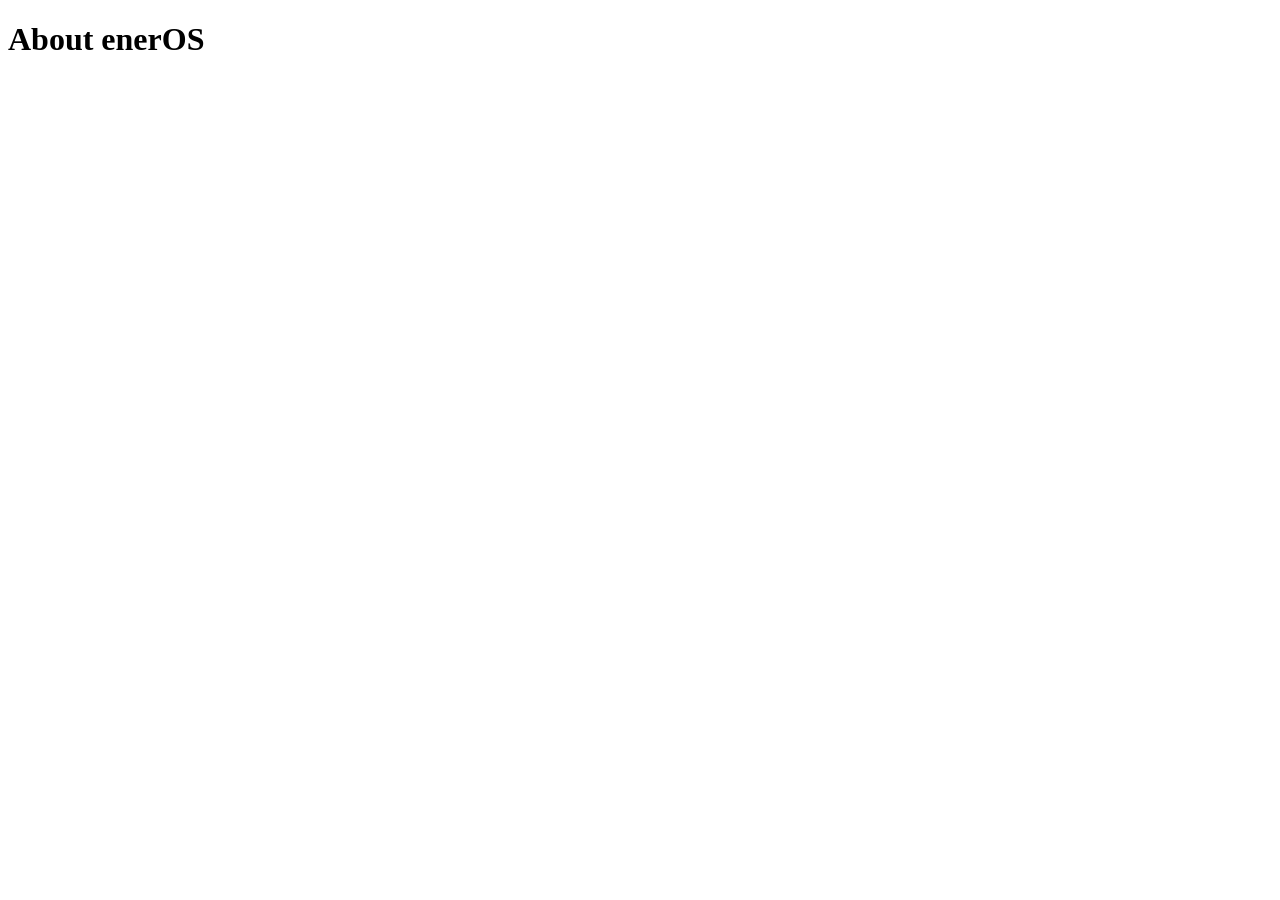
==== website/about.html @ d4d4f79e "feat: create enerOS monorepo folder structure" ====
<!DOCTYPE html>
<html lang="en">
<head>
  <meta charset="UTF-8">
  <meta name="viewport" content="width=device-width, initial-scale=1.0">
  <title>About – enerOS</title>
  <link rel="stylesheet" href="css/main.css">
</head>
<body>
  <h1>About enerOS</h1>
  <script src="js/main.js"></script>
</body>
</html>
---- website/css/main.css ----
/* enerOS main styles */
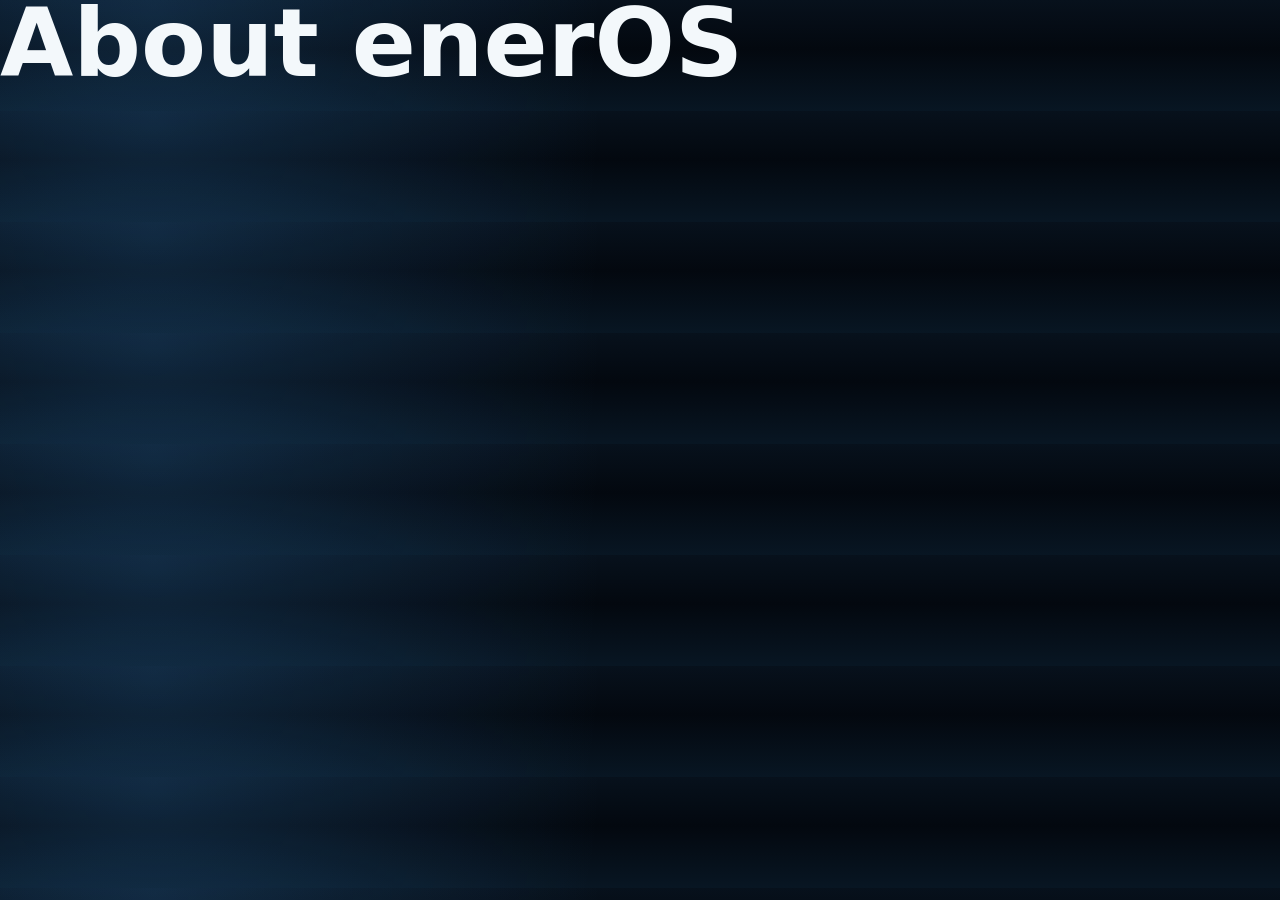
==== commit 3ace6b5d: "Fix website asset paths" ====
--- a/website/about.html
+++ b/website/about.html
@@ -4,10 +4,10 @@
   <meta charset="UTF-8">
   <meta name="viewport" content="width=device-width, initial-scale=1.0">
   <title>About – enerOS</title>
-  <link rel="stylesheet" href="css/main.css">
+  <link rel="stylesheet" href="css/styles.css">
 </head>
 <body>
   <h1>About enerOS</h1>
-  <script src="js/main.js"></script>
+  <script src="js/script.js"></script>
 </body>
 </html>
--- a/website/css/styles.css
+++ b/website/css/styles.css
@@ -0,0 +1,942 @@
+/* enerOS main styles */
+:root {
+  --bg: #07111c;
+  --bg-deep: #03080f;
+  --panel: rgba(9, 24, 38, 0.78);
+  --panel-strong: rgba(14, 35, 53, 0.92);
+  --line: rgba(159, 205, 223, 0.18);
+  --line-strong: rgba(120, 232, 213, 0.42);
+  --text: #f3f8fb;
+  --muted: #aebfcb;
+  --blue: #44a7ff;
+  --cyan: #7ae8d5;
+  --green: #53df8e;
+  --amber: #ffc857;
+  --rose: #ff6f91;
+  --shadow: 0 24px 80px rgba(0, 0, 0, 0.38);
+  color-scheme: dark;
+}
+
+* {
+  box-sizing: border-box;
+}
+
+html {
+  scroll-behavior: smooth;
+}
+
+body {
+  margin: 0;
+  color: var(--text);
+  background:
+    radial-gradient(circle at 12% 8%, rgba(68, 167, 255, 0.18), transparent 28rem),
+    linear-gradient(180deg, var(--bg) 0%, var(--bg-deep) 44%, #081623 100%);
+  font-family:
+    Inter, ui-sans-serif, system-ui, -apple-system, BlinkMacSystemFont, "Segoe UI", sans-serif;
+  line-height: 1.5;
+}
+
+body.nav-open {
+  overflow: hidden;
+}
+
+a {
+  color: inherit;
+  text-decoration: none;
+}
+
+button,
+a {
+  -webkit-tap-highlight-color: transparent;
+}
+
+.site-header {
+  position: fixed;
+  top: 0;
+  left: 0;
+  right: 0;
+  z-index: 20;
+  display: flex;
+  align-items: center;
+  justify-content: space-between;
+  width: min(1180px, calc(100% - 32px));
+  margin: 16px auto 0;
+  padding: 12px 14px 12px 16px;
+  border: 1px solid rgba(255, 255, 255, 0.1);
+  border-radius: 8px;
+  background: rgba(4, 13, 22, 0.62);
+  box-shadow: 0 18px 60px rgba(0, 0, 0, 0.2);
+  backdrop-filter: blur(18px);
+  transition: background 180ms ease, border-color 180ms ease;
+}
+
+.site-header.is-scrolled,
+.site-header.scrolled {
+  background: rgba(4, 13, 22, 0.9);
+  border-color: rgba(122, 232, 213, 0.25);
+}
+
+.brand {
+  display: inline-flex;
+  align-items: center;
+  gap: 10px;
+  font-size: 1.02rem;
+  font-weight: 800;
+}
+
+.brand-mark {
+  width: 28px;
+  height: 28px;
+  border-radius: 50%;
+  background:
+    radial-gradient(circle at 50% 50%, var(--bg-deep) 0 28%, transparent 29%),
+    conic-gradient(from 200deg, var(--green), var(--cyan), var(--blue), var(--amber), var(--green));
+  box-shadow: 0 0 26px rgba(122, 232, 213, 0.42);
+}
+
+.site-nav {
+  display: flex;
+  align-items: center;
+  gap: 4px;
+}
+
+.site-nav a {
+  min-height: 38px;
+  padding: 9px 13px;
+  border-radius: 6px;
+  color: var(--muted);
+  font-size: 0.92rem;
+  font-weight: 650;
+}
+
+.site-nav a:hover,
+.site-nav a:focus-visible {
+  color: var(--text);
+  background: rgba(255, 255, 255, 0.07);
+  outline: none;
+}
+
+.nav-toggle {
+  display: none;
+  width: 42px;
+  height: 38px;
+  border: 1px solid var(--line);
+  border-radius: 6px;
+  background: rgba(255, 255, 255, 0.05);
+}
+
+.nav-toggle span {
+  display: block;
+  width: 18px;
+  height: 2px;
+  margin: 5px auto;
+  background: var(--text);
+  transition: transform 180ms ease;
+}
+
+.nav-toggle.active span:first-child {
+  transform: translateY(3.5px) rotate(45deg);
+}
+
+.nav-toggle.active span:last-child {
+  transform: translateY(-3.5px) rotate(-45deg);
+}
+
+.hero {
+  position: relative;
+  min-height: 94vh;
+  display: grid;
+  grid-template-columns: minmax(0, 1fr) minmax(280px, 420px);
+  align-items: end;
+  gap: 36px;
+  padding: 148px max(28px, calc((100vw - 1180px) / 2)) 78px;
+  overflow: hidden;
+}
+
+.hero-bg {
+  position: absolute;
+  inset: 0;
+  z-index: -2;
+  background:
+    linear-gradient(90deg, rgba(3, 8, 15, 0.88) 0%, rgba(3, 8, 15, 0.54) 44%, rgba(3, 8, 15, 0.16) 100%),
+    linear-gradient(180deg, rgba(3, 8, 15, 0.12), var(--bg) 100%),
+    url("../assets/images/hero-grid.png") center / cover no-repeat;
+}
+
+.hero::after {
+  position: absolute;
+  left: 0;
+  right: 0;
+  bottom: 0;
+  z-index: -1;
+  height: 38%;
+  content: "";
+  background: linear-gradient(180deg, transparent, var(--bg));
+}
+
+.hero-content {
+  max-width: 760px;
+  padding-bottom: 48px;
+}
+
+.eyebrow {
+  margin: 0 0 14px;
+  color: var(--cyan);
+  font-size: 0.78rem;
+  font-weight: 800;
+  letter-spacing: 0;
+  text-transform: uppercase;
+}
+
+h1,
+h2,
+h3,
+p {
+  margin-top: 0;
+}
+
+h1 {
+  max-width: 780px;
+  margin-bottom: 24px;
+  font-size: clamp(3.3rem, 7.4vw, 6.8rem);
+  line-height: 0.92;
+  letter-spacing: 0;
+}
+
+h2 {
+  margin-bottom: 18px;
+  font-size: clamp(2rem, 4vw, 4rem);
+  line-height: 1;
+  letter-spacing: 0;
+}
+
+h3 {
+  margin-bottom: 8px;
+  font-size: 1.05rem;
+  line-height: 1.15;
+  letter-spacing: 0;
+}
+
+.hero-copy,
+.section-heading p,
+.problem-layout p,
+.developer-panel p,
+.final-cta p {
+  max-width: 680px;
+  color: var(--muted);
+  font-size: 1.12rem;
+}
+
+.hero-actions {
+  display: flex;
+  flex-wrap: wrap;
+  gap: 12px;
+  margin-top: 32px;
+}
+
+.button {
+  display: inline-flex;
+  align-items: center;
+  justify-content: center;
+  min-height: 48px;
+  padding: 0 20px;
+  border: 1px solid transparent;
+  border-radius: 6px;
+  font-weight: 800;
+  transition: transform 180ms ease, border-color 180ms ease, background 180ms ease;
+}
+
+.button:hover,
+.button:focus-visible {
+  transform: translateY(-2px);
+  outline: none;
+}
+
+.button.primary {
+  color: #041019;
+  background: linear-gradient(135deg, var(--cyan), var(--green));
+  box-shadow: 0 16px 42px rgba(83, 223, 142, 0.25);
+}
+
+.button.secondary {
+  border-color: rgba(255, 255, 255, 0.18);
+  background: rgba(255, 255, 255, 0.06);
+}
+
+.hero-console {
+  margin-bottom: 48px;
+  padding: 18px;
+  border: 1px solid rgba(122, 232, 213, 0.32);
+  border-radius: 8px;
+  background: rgba(5, 17, 28, 0.68);
+  box-shadow: var(--shadow);
+  backdrop-filter: blur(18px);
+}
+
+.console-topline {
+  display: flex;
+  align-items: center;
+  justify-content: space-between;
+  margin-bottom: 14px;
+  color: var(--muted);
+  font-size: 0.78rem;
+  font-weight: 800;
+  text-transform: uppercase;
+}
+
+.console-topline strong {
+  color: var(--green);
+}
+
+.metric-grid {
+  display: grid;
+  grid-template-columns: 1fr 1fr;
+  gap: 10px;
+}
+
+.metric-grid div {
+  min-height: 92px;
+  padding: 14px;
+  border: 1px solid var(--line);
+  border-radius: 6px;
+  background: rgba(255, 255, 255, 0.055);
+}
+
+.metric-grid span {
+  display: block;
+  margin-bottom: 14px;
+  color: var(--muted);
+  font-size: 0.8rem;
+}
+
+.metric-grid strong {
+  font-size: 1.45rem;
+}
+
+.section {
+  padding: 92px max(28px, calc((100vw - 1180px) / 2));
+}
+
+.section-heading {
+  max-width: 790px;
+}
+
+.section-heading.centered {
+  margin: 0 auto 40px;
+  text-align: center;
+}
+
+.problem-layout {
+  display: grid;
+  grid-template-columns: minmax(0, 0.78fr) minmax(300px, 1fr);
+  gap: 48px;
+  align-items: start;
+  margin-top: 30px;
+}
+
+.problem-list,
+.use-case-grid {
+  display: grid;
+  grid-template-columns: repeat(2, minmax(0, 1fr));
+  gap: 12px;
+}
+
+.problem-list span,
+.use-case-grid span {
+  display: flex;
+  align-items: center;
+  min-height: 58px;
+  padding: 14px 16px;
+  border: 1px solid var(--line);
+  border-radius: 6px;
+  color: #dce9ef;
+  background: rgba(255, 255, 255, 0.045);
+}
+
+.problem-list span::before,
+.use-case-grid span::before {
+  width: 8px;
+  height: 8px;
+  margin-right: 12px;
+  border-radius: 50%;
+  background: var(--amber);
+  content: "";
+}
+
+.split {
+  display: grid;
+  grid-template-columns: minmax(0, 0.82fr) minmax(320px, 1fr);
+  gap: 44px;
+  align-items: center;
+  margin-bottom: 38px;
+}
+
+.system-video,
+.video-card,
+.developer-panel {
+  border: 1px solid var(--line);
+  border-radius: 8px;
+  background: linear-gradient(180deg, rgba(255, 255, 255, 0.07), rgba(255, 255, 255, 0.035));
+  box-shadow: var(--shadow);
+}
+
+.system-video {
+  overflow: hidden;
+}
+
+.video-toolbar {
+  display: flex;
+  align-items: center;
+  gap: 10px;
+  justify-content: space-between;
+  padding: 13px 14px;
+  border-bottom: 1px solid var(--line);
+  color: var(--muted);
+  font-size: 0.84rem;
+  font-weight: 750;
+}
+
+.video-toolbar > span:first-child {
+  width: 10px;
+  height: 10px;
+  border-radius: 50%;
+  background: var(--green);
+  box-shadow: 0 0 18px var(--green);
+}
+
+.video-toolbar button {
+  min-width: 70px;
+  min-height: 32px;
+  border: 1px solid var(--line);
+  border-radius: 5px;
+  color: var(--text);
+  background: rgba(255, 255, 255, 0.06);
+  font-weight: 800;
+  cursor: pointer;
+}
+
+.energy-map {
+  position: relative;
+  height: 420px;
+  overflow: hidden;
+  background:
+    linear-gradient(rgba(122, 232, 213, 0.08) 1px, transparent 1px),
+    linear-gradient(90deg, rgba(122, 232, 213, 0.08) 1px, transparent 1px),
+    radial-gradient(circle at 50% 45%, rgba(68, 167, 255, 0.2), transparent 18rem),
+    #06131f;
+  background-size: 38px 38px, 38px 38px, auto, auto;
+}
+
+.node {
+  position: absolute;
+  z-index: 2;
+  width: 28px;
+  height: 28px;
+  border: 2px solid var(--cyan);
+  border-radius: 50%;
+  background: #06131f;
+  box-shadow: 0 0 22px rgba(122, 232, 213, 0.7);
+}
+
+.solar {
+  left: 18%;
+  top: 26%;
+}
+
+.battery {
+  left: 34%;
+  top: 65%;
+  border-color: var(--green);
+}
+
+.grid {
+  right: 18%;
+  top: 24%;
+  border-color: var(--blue);
+}
+
+.load {
+  right: 28%;
+  bottom: 18%;
+  border-color: var(--amber);
+}
+
+.flow {
+  position: absolute;
+  height: 2px;
+  transform-origin: left center;
+  background: linear-gradient(90deg, transparent, var(--cyan), transparent);
+  opacity: 0.78;
+}
+
+.flow-a {
+  left: 20%;
+  top: 30%;
+  width: 58%;
+  transform: rotate(0deg);
+}
+
+.flow-b {
+  left: 35%;
+  top: 68%;
+  width: 42%;
+  transform: rotate(-37deg);
+  background: linear-gradient(90deg, transparent, var(--green), transparent);
+}
+
+.flow-c {
+  right: 20%;
+  top: 31%;
+  width: 32%;
+  transform: rotate(62deg);
+  background: linear-gradient(90deg, transparent, var(--amber), transparent);
+}
+
+.pulse {
+  position: absolute;
+  z-index: 3;
+  width: 12px;
+  height: 12px;
+  border-radius: 50%;
+  background: var(--cyan);
+  box-shadow: 0 0 20px var(--cyan);
+  animation: pulse-path 4.2s linear infinite;
+}
+
+.pulse-b {
+  background: var(--green);
+  box-shadow: 0 0 20px var(--green);
+  animation-delay: -1.4s;
+}
+
+.pulse-c {
+  background: var(--amber);
+  box-shadow: 0 0 20px var(--amber);
+  animation-delay: -2.7s;
+}
+
+.map-label {
+  position: absolute;
+  padding: 6px 9px;
+  border: 1px solid var(--line);
+  border-radius: 5px;
+  color: var(--muted);
+  background: rgba(5, 17, 28, 0.86);
+  font-size: 0.76rem;
+  font-weight: 850;
+}
+
+.label-a {
+  left: 11%;
+  top: 17%;
+}
+
+.label-b {
+  left: 26%;
+  bottom: 18%;
+}
+
+.label-c {
+  right: 12%;
+  top: 16%;
+}
+
+.label-d {
+  right: 19%;
+  bottom: 10%;
+}
+
+@keyframes pulse-path {
+  0% {
+    left: 18%;
+    top: 27%;
+    opacity: 0;
+  }
+  12% {
+    opacity: 1;
+  }
+  50% {
+    left: 52%;
+    top: 47%;
+  }
+  88% {
+    opacity: 1;
+  }
+  100% {
+    left: 76%;
+    top: 24%;
+    opacity: 0;
+  }
+}
+
+.motion-paused,
+.motion-paused *,
+.motion-paused::before,
+.motion-paused::after,
+[data-motion-area].motion-paused,
+[data-motion-area].motion-paused *,
+[data-motion-area].motion-paused::before,
+[data-motion-area].motion-paused::after {
+  animation-play-state: paused !important;
+}
+
+.capability-grid {
+  display: grid;
+  grid-template-columns: repeat(3, minmax(0, 1fr));
+  gap: 14px;
+}
+
+.capability-grid article,
+.layer-stack article,
+.video-card {
+  padding: 22px;
+  border: 1px solid var(--line);
+  border-radius: 8px;
+  background: rgba(255, 255, 255, 0.045);
+}
+
+.capability-icon {
+  display: inline-flex;
+  align-items: center;
+  justify-content: center;
+  width: 34px;
+  height: 34px;
+  margin-bottom: 26px;
+  border-radius: 50%;
+  color: #05111b;
+  background: var(--cyan);
+  font-weight: 900;
+}
+
+.capability-grid article:nth-child(2) .capability-icon,
+.capability-grid article:nth-child(5) .capability-icon {
+  background: var(--amber);
+}
+
+.capability-grid article:nth-child(3) .capability-icon,
+.capability-grid article:nth-child(6) .capability-icon {
+  background: var(--green);
+}
+
+.capability-grid p,
+.layer-stack p,
+.video-card p {
+  margin-bottom: 0;
+  color: var(--muted);
+}
+
+.architecture {
+  background:
+    linear-gradient(180deg, rgba(68, 167, 255, 0.08), transparent 54%),
+    rgba(255, 255, 255, 0.02);
+}
+
+.layer-stack {
+  display: grid;
+  grid-template-columns: repeat(5, minmax(0, 1fr));
+  gap: 12px;
+}
+
+.layer-stack article {
+  min-height: 220px;
+}
+
+.layer-stack span {
+  display: inline-block;
+  margin-bottom: 38px;
+  color: var(--cyan);
+  font-weight: 900;
+}
+
+.use-cases .section-heading {
+  margin-bottom: 32px;
+}
+
+.media-grid {
+  display: grid;
+  grid-template-columns: repeat(2, minmax(0, 1fr));
+  gap: 18px;
+}
+
+.dashboard-loop,
+.dispatch-loop {
+  position: relative;
+  height: 230px;
+  margin-bottom: 20px;
+  overflow: hidden;
+  border: 1px solid var(--line);
+  border-radius: 6px;
+  background:
+    linear-gradient(rgba(122, 232, 213, 0.08) 1px, transparent 1px),
+    linear-gradient(90deg, rgba(122, 232, 213, 0.08) 1px, transparent 1px),
+    #071522;
+  background-size: 28px 28px;
+}
+
+.bar {
+  position: absolute;
+  bottom: 28px;
+  width: 11%;
+  border-radius: 4px 4px 0 0;
+  background: linear-gradient(180deg, var(--cyan), var(--blue));
+  animation: bars 3.2s ease-in-out infinite;
+}
+
+.b1 {
+  left: 15%;
+  height: 42%;
+}
+
+.b2 {
+  left: 32%;
+  height: 62%;
+  animation-delay: -0.7s;
+}
+
+.b3 {
+  left: 49%;
+  height: 35%;
+  background: linear-gradient(180deg, var(--green), var(--cyan));
+  animation-delay: -1.4s;
+}
+
+.b4 {
+  left: 66%;
+  height: 72%;
+  background: linear-gradient(180deg, var(--amber), var(--green));
+  animation-delay: -2.1s;
+}
+
+.trend {
+  position: absolute;
+  left: 12%;
+  right: 12%;
+  top: 36%;
+  height: 3px;
+  border-radius: 999px;
+  background: linear-gradient(90deg, var(--rose), var(--amber), var(--green), var(--cyan));
+  transform: rotate(-9deg);
+  box-shadow: 0 0 18px rgba(122, 232, 213, 0.38);
+  animation: scan 2.8s linear infinite;
+}
+
+@keyframes bars {
+  0%,
+  100% {
+    transform: scaleY(0.74);
+  }
+  50% {
+    transform: scaleY(1.08);
+  }
+}
+
+@keyframes scan {
+  0% {
+    opacity: 0.45;
+    filter: hue-rotate(0deg);
+  }
+  50% {
+    opacity: 1;
+  }
+  100% {
+    opacity: 0.45;
+    filter: hue-rotate(40deg);
+  }
+}
+
+.dispatch-ring,
+.dispatch-core,
+.dispatch-line {
+  position: absolute;
+}
+
+.dispatch-ring {
+  inset: 42px;
+  border: 1px solid rgba(122, 232, 213, 0.34);
+  border-radius: 50%;
+  animation: orbit 6s linear infinite;
+}
+
+.dispatch-core {
+  left: calc(50% - 22px);
+  top: calc(50% - 22px);
+  width: 44px;
+  height: 44px;
+  border-radius: 50%;
+  background: var(--cyan);
+  box-shadow: 0 0 38px rgba(122, 232, 213, 0.72);
+}
+
+.dispatch-line {
+  left: 50%;
+  top: 50%;
+  width: 34%;
+  height: 2px;
+  background: linear-gradient(90deg, var(--cyan), transparent);
+  transform-origin: left center;
+}
+
+.l1 {
+  transform: rotate(20deg);
+}
+
+.l2 {
+  transform: rotate(146deg);
+  background: linear-gradient(90deg, var(--green), transparent);
+}
+
+.l3 {
+  transform: rotate(267deg);
+  background: linear-gradient(90deg, var(--amber), transparent);
+}
+
+@keyframes orbit {
+  to {
+    transform: rotate(360deg);
+  }
+}
+
+.developer-panel {
+  display: flex;
+  align-items: center;
+  justify-content: space-between;
+  gap: 28px;
+  padding: clamp(24px, 5vw, 54px);
+  background:
+    linear-gradient(135deg, rgba(68, 167, 255, 0.16), rgba(83, 223, 142, 0.07)),
+    var(--panel);
+}
+
+.final-cta {
+  padding: 112px max(28px, calc((100vw - 900px) / 2)) 122px;
+  text-align: center;
+  background:
+    radial-gradient(circle at 50% 30%, rgba(83, 223, 142, 0.18), transparent 24rem),
+    #06121d;
+}
+
+.final-cta h2 {
+  margin-inline: auto;
+  max-width: 850px;
+}
+
+.final-cta .button {
+  margin-top: 18px;
+}
+
+.site-footer {
+  display: flex;
+  justify-content: space-between;
+  gap: 16px;
+  padding: 26px max(28px, calc((100vw - 1180px) / 2));
+  border-top: 1px solid var(--line);
+  color: var(--muted);
+}
+
+@media (max-width: 980px) {
+  .hero,
+  .split,
+  .problem-layout {
+    grid-template-columns: 1fr;
+  }
+
+  .hero {
+    min-height: auto;
+    padding-top: 134px;
+  }
+
+  .hero-content,
+  .hero-console {
+    padding-bottom: 0;
+    margin-bottom: 0;
+  }
+
+  .capability-grid {
+    grid-template-columns: repeat(2, minmax(0, 1fr));
+  }
+
+  .layer-stack {
+    grid-template-columns: repeat(2, minmax(0, 1fr));
+  }
+}
+
+@media (max-width: 720px) {
+  .site-header {
+    width: min(100% - 20px, 1180px);
+    margin-top: 10px;
+  }
+
+  .nav-toggle {
+    display: block;
+  }
+
+  .site-nav {
+    position: absolute;
+    top: calc(100% + 8px);
+    left: 0;
+    right: 0;
+    display: none;
+    flex-direction: column;
+    align-items: stretch;
+    padding: 10px;
+    border: 1px solid var(--line);
+    border-radius: 8px;
+    background: rgba(4, 13, 22, 0.96);
+  }
+
+  .site-nav.is-open,
+  .site-nav.active {
+    display: flex;
+  }
+
+  .site-nav a {
+    padding: 13px;
+  }
+
+  .hero {
+    padding-inline: 20px;
+    padding-bottom: 54px;
+  }
+
+  h1 {
+    font-size: clamp(3rem, 14vw, 4.8rem);
+  }
+
+  .section {
+    padding: 68px 20px;
+  }
+
+  .problem-list,
+  .use-case-grid,
+  .capability-grid,
+  .media-grid,
+  .layer-stack,
+  .metric-grid {
+    grid-template-columns: 1fr;
+  }
+
+  .energy-map {
+    height: 330px;
+  }
+
+  .developer-panel,
+  .site-footer {
+    flex-direction: column;
+    align-items: flex-start;
+  }
+
+  .developer-panel .button {
+    width: 100%;
+  }
+}
+
+@media (prefers-reduced-motion: reduce) {
+  *,
+  *::before,
+  *::after {
+    scroll-behavior: auto !important;
+    animation-duration: 0.001ms !important;
+    animation-iteration-count: 1 !important;
+    transition-duration: 0.001ms !important;
+  }
+}
